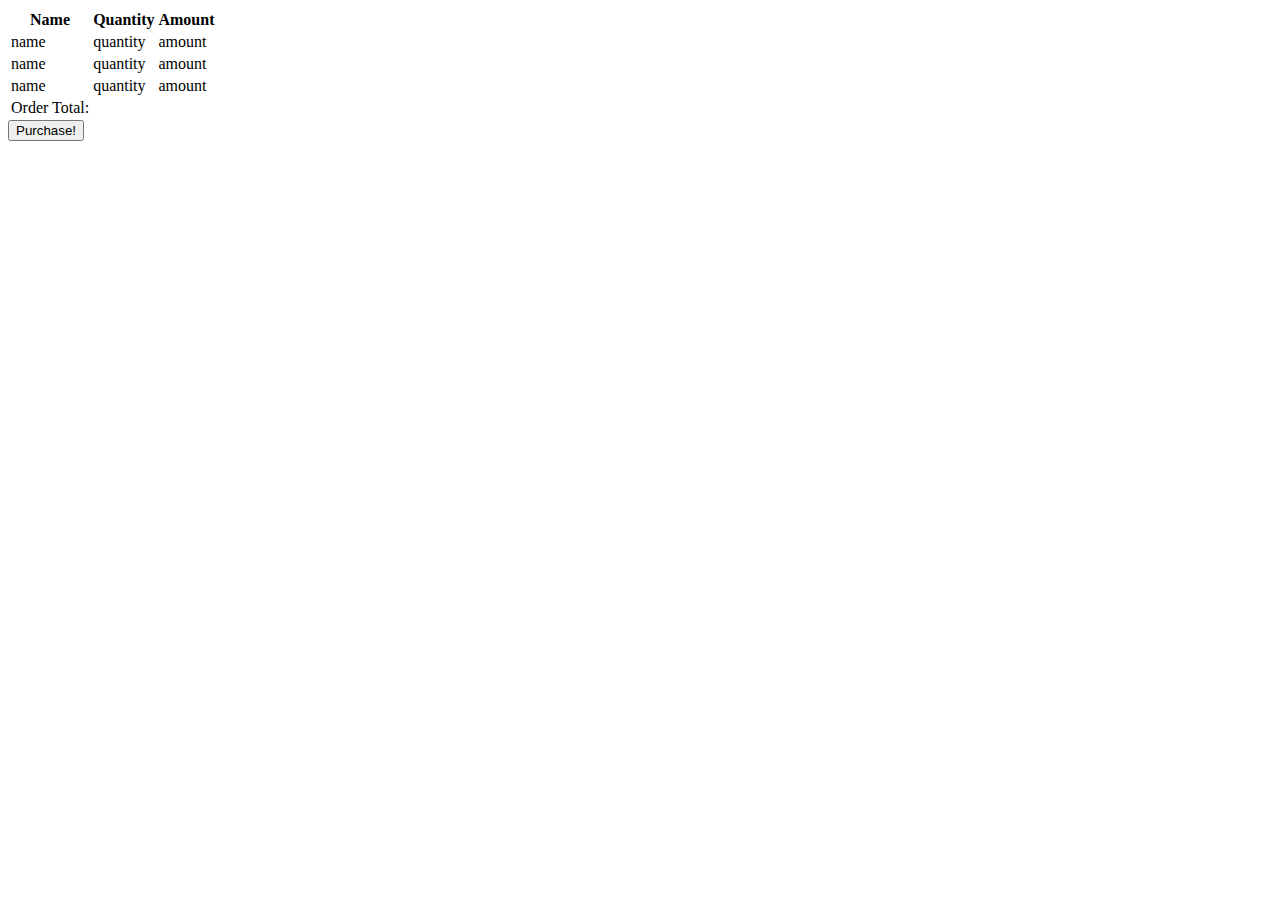
==== cart.html @ 04e509f0 "array" ====
<!DOCTYPE html>
<html lang="en">
<head>
  <meta charset="UTF-8">
  <meta name="viewport" content="width=device-width, initial-scale=1.0">
  <meta http-equiv="X-UA-Compatible" content="ie=edge">
  <title>Document</title>
</head>
<body>

  <table>
    <tr>
      <th scope="col">Name</th>
      <th scope="col">Quantity</th>
      <th scope="col">Amount</th>

    </tr>
    <tr>
      <td>name</td>
      <td>quantity</td>
      <td>amount</td>
    </tr>
    <tr>
      <td>name</td>
      <td>quantity</td>
      <td>amount</td>
    </tr>
    <tr>
      <td>name</td>
      <td>quantity</td>
      <td>amount</td>
    </tr>
    <tfoot>
      <tr>
        <td>Order Total: </td>       
      </tr>
    </tfoot>

  </table>
  <div i="button">
  <button>Purchase!</button>
  </div>
  




</body>
</html>
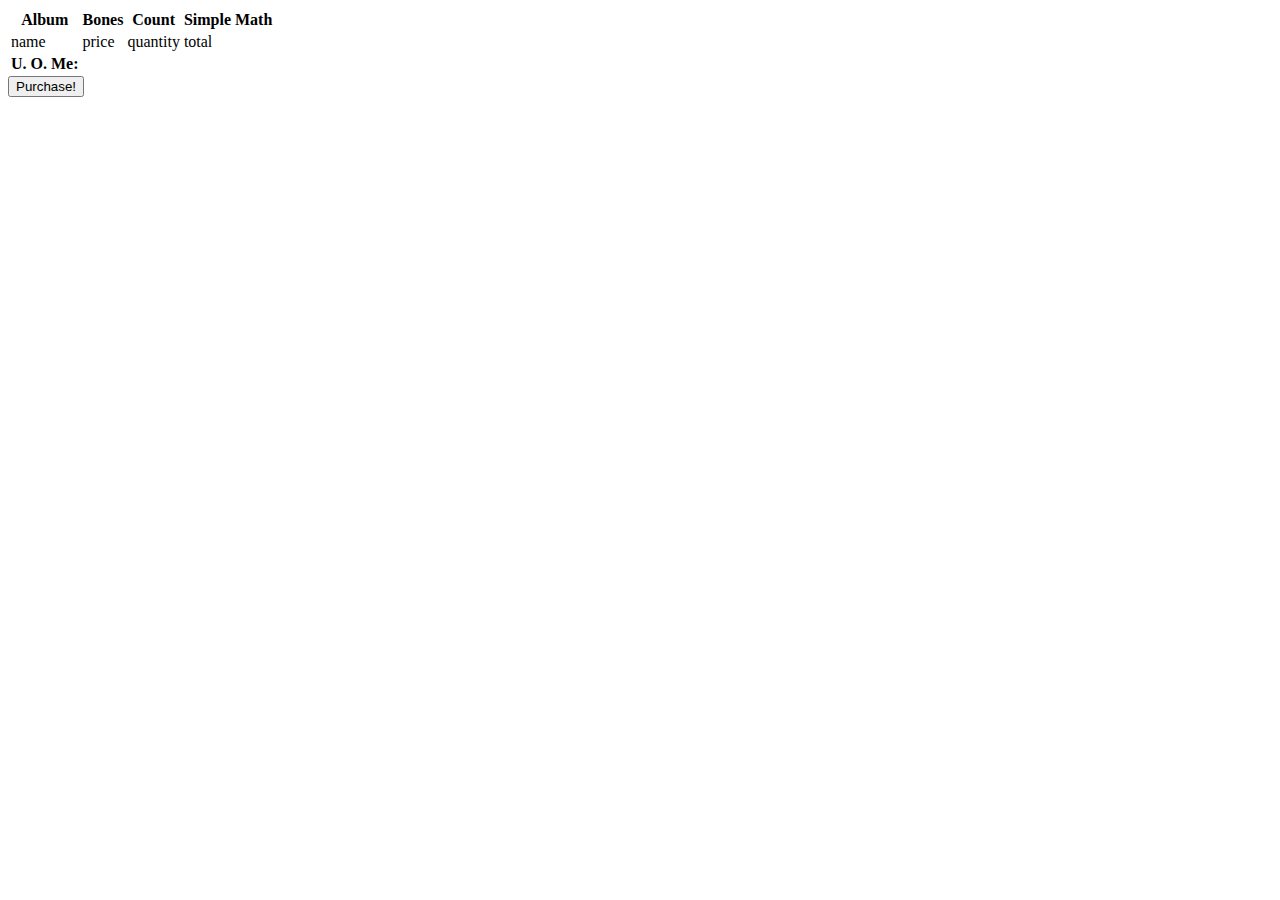
==== commit 6d35a86c: "TDD find and calc" ====
--- a/cart.html
+++ b/cart.html
@@ -10,32 +10,24 @@
 
   <table>
     <tr>
-      <th scope="col">Name</th>
-      <th scope="col">Quantity</th>
-      <th scope="col">Amount</th>
-
+      <th scope="col">Album</th>
+      <th scope="col">Bones</th>
+      <th scope="col">Count</th>
+      <th scope="col">Simple Math</th>
     </tr>
-    <tr>
-      <td>name</td>
-      <td>quantity</td>
-      <td>amount</td>
-    </tr>
-    <tr>
-      <td>name</td>
-      <td>quantity</td>
-      <td>amount</td>
-    </tr>
-    <tr>
-      <td>name</td>
-      <td>quantity</td>
-      <td>amount</td>
-    </tr>
+    <tbody id='tableBody'>
+      <tr>
+        <td>name</td>
+        <td>price</td>
+        <td>quantity</td>
+        <td>total</td>
+      </tr>
+    </tbody>  
     <tfoot>
       <tr>
-        <td>Order Total: </td>       
+        <th>U. O. Me: </th>       
       </tr>
     </tfoot>
-
   </table>
   <div i="button">
   <button>Purchase!</button>
